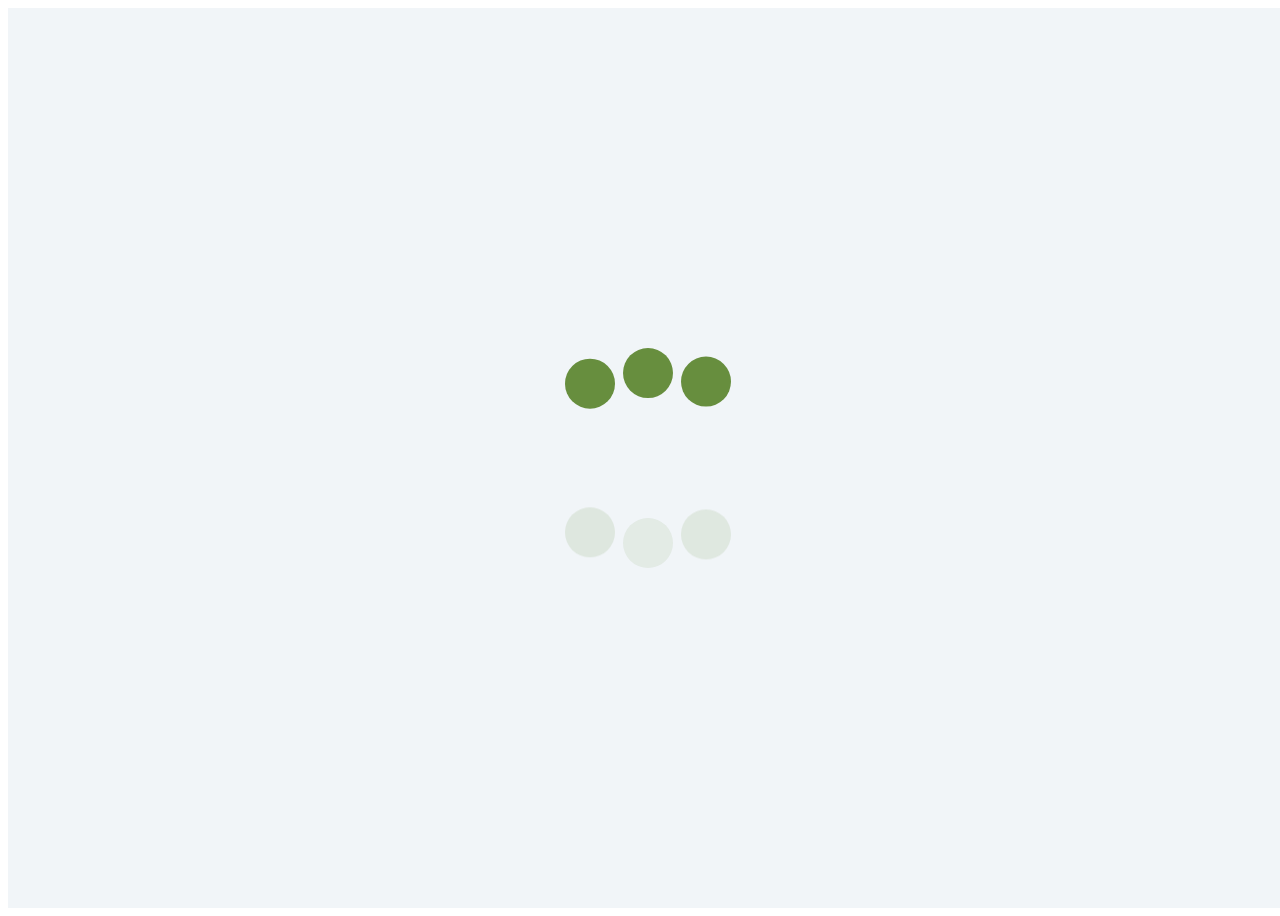
==== index.html @ ecfd4cd0 "Ajout du projet Immobilier" ====
<!DOCTYPE html>
<html lang="en">
<head>
    <meta charset="UTF-8">
    <meta name="viewport" content="width=device-width, initial-scale=1.0">
    <title>Page Rechargement - Projet Immobilier</title>
    <link rel="stylesheet" href="./style.css">
    <script src="./script.js" defer></script>
</head>
<body>

    <header></header>


    <main>
        <div class="loader">
             <div class="container">
                <div class="dot"></div>
                <div class="dot"></div>
                <div class="dot"></div>
             </div>

             <div class="container">
                <div class="shadow"></div>
                <div class="shadow"></div>
                <div class="shadow"></div>
             </div>
        </div>
    </main>




    <footer>
        
    </footer>

    <script src="https://cdn.jsdelivr.net/npm/gsap@3.12.5/dist/gsap.min.js"></script>
    
</body>
</html>
---- style.css ----
*[class], ::before, ::after
{
    margin: 0;
    padding: 0;
    box-sizing: border-box;
}

.loader {
    width : 100vw;
    height: 100vh;
    background-color: #f1f5f8;
    display: flex;
    flex-direction: column;
    justify-content: center;
    align-items: center;
}

.container {
    display: flex;
}

.dot, .shadow {
    width: 50px;
    height: 50px;
    background-color: #678e3e;
    border-radius: 50%;
    margin : 0 4px;
}

.shadow {
    opacity: 0.3;
}

.loader img{
    border-radius: 50% 50% 50% 50% / 50% 50% 50% 50% ;
    width: 50px;
}
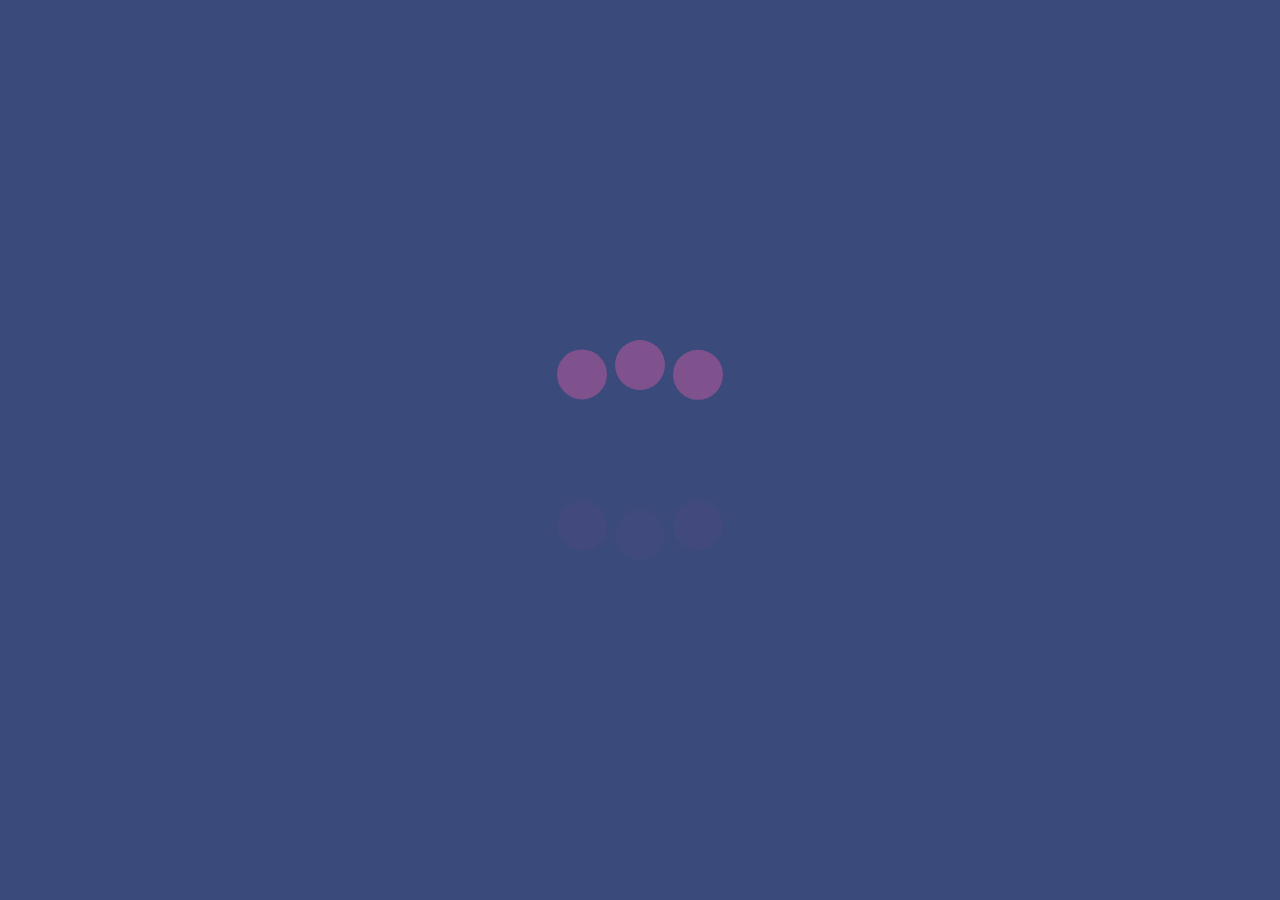
==== commit a0b072c1: "Ajout de la section Header" ====
--- a/index.html
+++ b/index.html
@@ -10,7 +10,6 @@
 <body>
 
     <header></header>
-
 
     <main>
         <div class="loader">
@@ -31,9 +30,7 @@
 
 
 
-    <footer>
-        
-    </footer>
+    <footer></footer>
 
     <script src="https://cdn.jsdelivr.net/npm/gsap@3.12.5/dist/gsap.min.js"></script>
     
--- a/style.css
+++ b/style.css
@@ -1,4 +1,4 @@
-*[class], ::before, ::after
+body
 {
     margin: 0;
     padding: 0;
@@ -6,9 +6,9 @@
 }
 
 .loader {
-    width : 100vw;
+    width : 100%;
     height: 100vh;
-    background-color: #f1f5f8;
+    background-color: #3a4a7b;
     display: flex;
     flex-direction: column;
     justify-content: center;
@@ -22,7 +22,7 @@
 .dot, .shadow {
     width: 50px;
     height: 50px;
-    background-color: #678e3e;
+    background-color: #7f528d;
     border-radius: 50%;
     margin : 0 4px;
 }
@@ -31,7 +31,4 @@
     opacity: 0.3;
 }
 
-.loader img{
-    border-radius: 50% 50% 50% 50% / 50% 50% 50% 50% ;
-    width: 50px;
-}
+
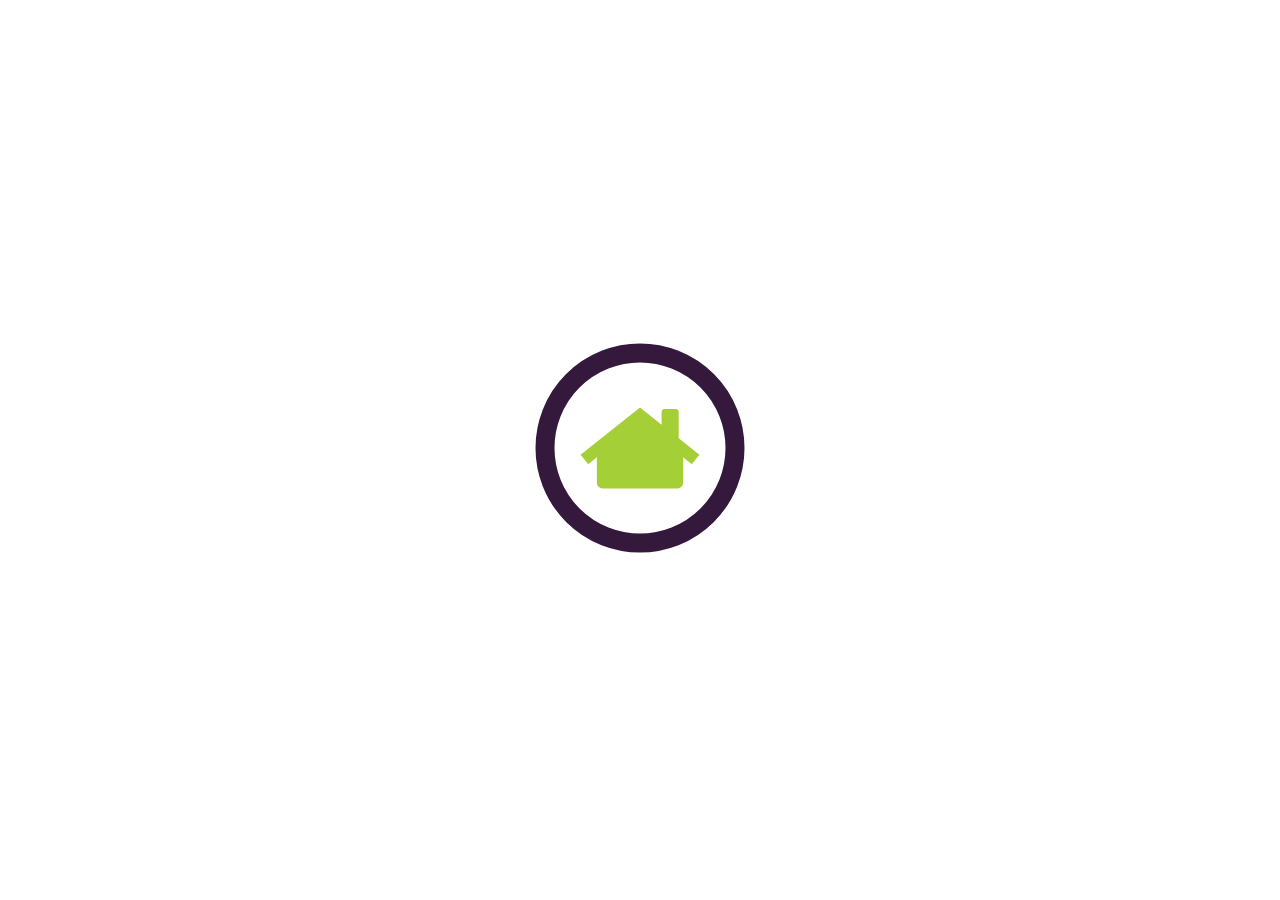
==== commit 2f0b3788: "Ajout animation loader - 'page de rechargement'" ====
--- a/index.html
+++ b/index.html
@@ -13,22 +13,11 @@
 
     <main>
         <div class="loader">
-             <div class="container">
-                <div class="dot"></div>
-                <div class="dot"></div>
-                <div class="dot"></div>
-             </div>
-
-             <div class="container">
-                <div class="shadow"></div>
-                <div class="shadow"></div>
-                <div class="shadow"></div>
-             </div>
+             <div class="turn">
+                <img src="./immobilier/assets/images/loader.svg" alt="logo Immobilier">
+            </div>
         </div>
     </main>
-
-
-
 
     <footer></footer>
 
--- a/style.css
+++ b/style.css
@@ -8,27 +8,24 @@
 .loader {
     width : 100%;
     height: 100vh;
-    background-color: #3a4a7b;
+    background-color: white;
     display: flex;
-    flex-direction: column;
     justify-content: center;
     align-items: center;
 }
 
-.container {
-    display: flex;
+.turn img {
+    width: 250px;
+    height: 250px;
+    animation: turn 1s infinite linear;
 }
 
-.dot, .shadow {
-    width: 50px;
-    height: 50px;
-    background-color: #7f528d;
-    border-radius: 50%;
-    margin : 0 4px;
+@keyframes turn {
+    from {
+        transform: rotate(0deg);
+    }
+    to {
+        transform: rotate(360deg);
+    }
 }
 
-.shadow {
-    opacity: 0.3;
-}
-
-
